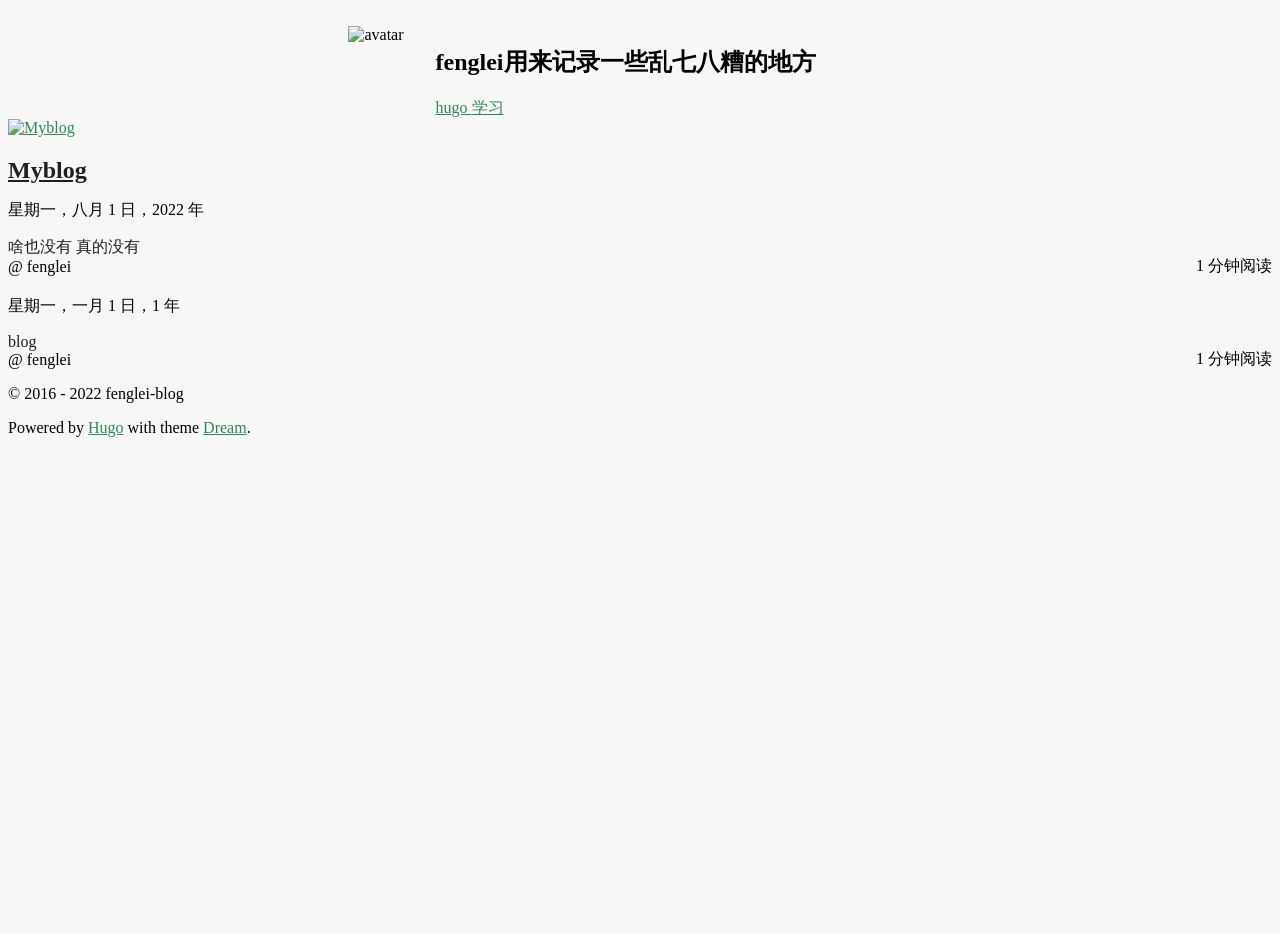
==== index.html @ 1b3b6de3 "更换头像" ====
<!DOCTYPE html>
<html lang="zh">
  <head>
    <meta charset="UTF-8" />
    <meta name="viewport" content="width=device-width, initial-scale=1.0" />
    <meta http-equiv="X-UA-Compatible" content="ie=edge" />
    <title>首页 | fenglei-blog</title>

    



<meta name="author" content="fenglei" />
<meta name="description" content="" />



<meta name="generator" content="Hugo 0.101.0" />

<link rel="canonical" href="https://example.com/" />


<meta property="og:title" content="fenglei-blog" />
<meta property="og:description" content="" />
<meta property="og:type" content="website" />
<meta property="og:url" content="https://example.com/" />




<meta name="twitter:card" content="summary"/>
<meta name="twitter:title" content="fenglei-blog"/>
<meta name="twitter:description" content=""/>


<link rel="stylesheet" href="https://cdn.jsdelivr.net/npm/semantic-ui@2.4.2/dist/semantic.min.css" integrity="sha256-UXesixbeLkB/UYxVTzuj/gg3+LMzgwAmg3zD+C4ZASQ=" crossorigin="anonymous">
<link rel="stylesheet" href="/css/icomoon.css" />
<link rel="stylesheet" href="https://cdn.jsdelivr.net/npm/overlayscrollbars@1.13.1/css/OverlayScrollbars.min.css" integrity="sha256-WKijf8KI68sbq8Znd6yMepIuFF0wdWfIt6gk3JWcQfk=" crossorigin="anonymous">
<link rel="stylesheet" href="https://cdn.jsdelivr.net/npm/github-markdown-css@4.0.0/github-markdown.min.css">
<link rel="stylesheet" href="/css/site.css" />

<style>
  .ui.header a:not(.item, .ui.button):hover {
    text-decoration: underline;
  }

  
  a:not(.item, .ui.button) {
    color: seagreen !important;
  }
  

  

  
  body.default {
    
    background-color: #f7f7f7;
    

    
    background-image: url(https://image.baidu.com/search/index?ct=201326592&z=undefined&tn=baiduimage&ipn=d&word=%E6%91%86%E7%83%82%E5%A4%B4%E5%83%8F%E7%94%B7&step_word=&ie=utf-8&in=&cl=2&lm=-1&st=undefined&hd=undefined&latest=undefined&copyright=undefined&cs=604717996,2183424048&os=2700797342,3544846097&simid=3311287851,285126742&pn=5&di=7108135681980891137&ln=1330&fr=&fmq=1659348720153_R&fm=&ic=undefined&s=undefined&se=&sme=&tab=0&width=undefined&height=undefined&face=undefined&is=0,0&istype=0&ist=&jit=&bdtype=15&spn=0&pi=0&gsm=0&objurl=https%3A%2F%2Fgimg2.baidu.com%2Fimage_search%2Fsrc%3Dhttp%253A%252F%252Finews.gtimg.com%252Fnewsapp_bt%252F0%252F14787903648%252F1000%26refer%3Dhttp%253A%252F%252Finews.gtimg.com%26app%3D2002%26size%3Df9999%2C10000%26q%3Da80%26n%3D0%26g%3D0n%26fmt%3Dauto%3Fsec%3D1661940719%26t%3D83ce387ad983e6c658445c04a000edf6&rpstart=0&rpnum=0&adpicid=0&nojc=undefined&tt=1&dyTabStr=MCwzLDEsNiw0LDUsNyw4LDIsOQ%3D%3D);
    
  }
  

  
</style>


     

    
  </head>

  <body class="default">
    
<nav class="ui secondary menu dream-menu dream-nav">

  
  <a class="item dream-flip-toggle" title="翻转！">
    <i class="large link bullseye icon"></i>
  </a>
  
  <a class="item" href="https://example.com" title="首页">
    <i class="large link home icon"></i>
  </a>
  
  
</nav>

    <div class="flip-container">
      <div class="flipper">
        <section class="front">
          <div class="dream-max-width">
            

<header class="ui basic very padded segment dream-header">
  
  <div class="ui small circular image">
    <img src="https://image.baidu.com/search/index?ct=201326592&amp;z=undefined&amp;tn=baiduimage&amp;ipn=d&amp;word=%E6%91%86%E7%83%82%E5%A4%B4%E5%83%8F%E7%94%B7&amp;step_word=&amp;ie=utf-8&amp;in=&amp;cl=2&amp;lm=-1&amp;st=undefined&amp;hd=undefined&amp;latest=undefined&amp;copyright=undefined&amp;cs=604717996,2183424048&amp;os=2700797342,3544846097&amp;simid=3311287851,285126742&amp;pn=5&amp;di=7108135681980891137&amp;ln=1330&amp;fr=&amp;fmq=1659348720153_R&amp;fm=&amp;ic=undefined&amp;s=undefined&amp;se=&amp;sme=&amp;tab=0&amp;width=undefined&amp;height=undefined&amp;face=undefined&amp;is=0,0&amp;istype=0&amp;ist=&amp;jit=&amp;bdtype=15&amp;spn=0&amp;pi=0&amp;gsm=0&amp;objurl=https%3A%2F%2Fgimg2.baidu.com%2Fimage_search%2Fsrc%3Dhttp%253A%252F%252Finews.gtimg.com%252Fnewsapp_bt%252F0%252F14787903648%252F1000%26refer%3Dhttp%253A%252F%252Finews.gtimg.com%26app%3D2002%26size%3Df9999%2C10000%26q%3Da80%26n%3D0%26g%3D0n%26fmt%3Dauto%3Fsec%3D1661940719%26t%3D83ce387ad983e6c658445c04a000edf6&amp;rpstart=0&amp;rpnum=0&amp;adpicid=0&amp;nojc=undefined&amp;tt=1&amp;dyTabStr=MCwzLDEsNiw0LDUsNyw4LDIsOQ%3D%3D" alt="avatar" />
  </div>
  

  <div class="content">
    <h1 class="ui medium header">fenglei<span class="sub header">用来记录一些乱七八糟的地方</span>
    </h1>

    <article class="ui horizontal list">
      
      <a class="item" href="/posts">
        <i class="archive icon" title="归档"></i>
      </a>
      
      <a class="item" href="/categories">
        <i class="th list icon" title="所有分类"></i>
      </a>
      <a class="item" href="/tags">
        <i class="tags icon" title="所有标签"></i>
      </a>
    </article>

    
    
    
    
    
      
    
      
    
    

    

    
    
    
          <div class="dream-tags">
          
          
          
            <a class="ui label" href="/tags/hugo/" title="hugo">
              hugo
            </a>
          
          
          
            <a class="ui label" href="/tags/%E5%AD%A6%E4%B9%A0/" title="学习">
              学习
            </a>
          
          </div>
    

    
  </div>
</header>


<div class="ui relaxed grid dream-grid">
  
  
  <div class="sixteen wide mobile eight wide tablet eight wide computer four wide large screen four wide widescreen column dream-column">
    <article class="ui attached segment card dream-card">
  
  <a class="image" href="https://example.com/posts/first/">
    
    <img src="https://img0.baidu.com/it/u=3379960287,3539585427&amp;fm=253&amp;fmt=auto&amp;app=138&amp;f=JPEG?w=889&amp;h=500" alt="Myblog" />
    
  </a>
  

  
  <div class="content">
  
    <h2 class="ui medium header">
      <a href="/posts/first/">Myblog</a>
    </h2>
    <div class="meta">
      <p class="date">
        星期一，八月 1 日，2022 年
      </p>
    </div>
    <div class="description">
      啥也没有 真的没有
    </div>
  </div>

  <div class="extra content">
    <div class="author">@&nbsp;fenglei</div>
    <div class="reading-time">
      <i class="clock icon"></i>1 分钟阅读</div>
  </div>
</article>

  </div>
  
  <div class="sixteen wide mobile eight wide tablet eight wide computer four wide large screen four wide widescreen column dream-column">
    <article class="ui attached segment card dream-card">
  

  
  <div class="content no-cover">
  
    <h2 class="ui medium header">
      <a href="/posts/readme/"></a>
    </h2>
    <div class="meta">
      <p class="date">
        星期一，一月 1 日，1 年
      </p>
    </div>
    <div class="description">
      blog 
    </div>
  </div>

  <div class="extra content">
    <div class="author">@&nbsp;fenglei</div>
    <div class="reading-time">
      <i class="clock icon"></i>1 分钟阅读</div>
  </div>
</article>

  </div>
  

  <div class="sixteen wide mobile eight wide tablet eight wide computer four wide large screen four wide widescreen column dream-column">
    



  </div>
</div>


            <footer class="ui basic center aligned segment" style="background-color: transparent;">
              
              <p>© 2016 - 2022 fenglei-blog</p>
              

              <p>Powered by <a href="https://gohugo.io/" target="_blank">Hugo</a> with theme <a href="https://github.com/g1eny0ung/hugo-theme-dream" target="_blank">Dream</a>.</p>

              
            </footer>
          </div>
        </section>
        <section class="back">
          <div class="dream-max-width">
            <header class="ui basic very padded segment dream-header">
  
  <div class="ui small circular image">
    <img src="https://image.baidu.com/search/index?ct=201326592&amp;z=undefined&amp;tn=baiduimage&amp;ipn=d&amp;word=%E6%91%86%E7%83%82%E5%A4%B4%E5%83%8F%E7%94%B7&amp;step_word=&amp;ie=utf-8&amp;in=&amp;cl=2&amp;lm=-1&amp;st=undefined&amp;hd=undefined&amp;latest=undefined&amp;copyright=undefined&amp;cs=604717996,2183424048&amp;os=2700797342,3544846097&amp;simid=3311287851,285126742&amp;pn=5&amp;di=7108135681980891137&amp;ln=1330&amp;fr=&amp;fmq=1659348720153_R&amp;fm=&amp;ic=undefined&amp;s=undefined&amp;se=&amp;sme=&amp;tab=0&amp;width=undefined&amp;height=undefined&amp;face=undefined&amp;is=0,0&amp;istype=0&amp;ist=&amp;jit=&amp;bdtype=15&amp;spn=0&amp;pi=0&amp;gsm=0&amp;objurl=https%3A%2F%2Fgimg2.baidu.com%2Fimage_search%2Fsrc%3Dhttp%253A%252F%252Finews.gtimg.com%252Fnewsapp_bt%252F0%252F14787903648%252F1000%26refer%3Dhttp%253A%252F%252Finews.gtimg.com%26app%3D2002%26size%3Df9999%2C10000%26q%3Da80%26n%3D0%26g%3D0n%26fmt%3Dauto%3Fsec%3D1661940719%26t%3D83ce387ad983e6c658445c04a000edf6&amp;rpstart=0&amp;rpnum=0&amp;adpicid=0&amp;nojc=undefined&amp;tt=1&amp;dyTabStr=MCwzLDEsNiw0LDUsNyw4LDIsOQ%3D%3D" alt="avatar" />
  </div>
  

  <div class="content">
    <h1 class="ui medium header">fenglei<span class="sub header">用来记录一些乱七八糟的地方</span>
    </h1>

    <article class="ui horizontal list">
      
      <a class="item" href="/posts">
        <i class="archive icon" title="归档"></i>
      </a>
      
      <a class="item" href="/categories">
        <i class="th list icon" title="所有分类"></i>
      </a>
      <a class="item" href="/tags">
        <i class="tags icon" title="所有标签"></i>
      </a>
    </article>

    
    
    
    
    
      
    
      
    
    

    

    
    
    
          <div class="dream-tags">
          
          
          
            <a class="ui label" href="/tags/hugo/" title="hugo">
              hugo
            </a>
          
          
          
            <a class="ui label" href="/tags/%E5%AD%A6%E4%B9%A0/" title="学习">
              学习
            </a>
          
          </div>
    

    
  </div>
</header>


<div class="ui relaxed grid dream-grid dream-back">
  
  
  

  
    <div class="sixteen wide mobile eight wide tablet four wide computer column dream-column">
      <article class="ui segment">
        <div class="ui medium header">社交链接</div>
        <nav class="ui secondary menu dream-menu dream-socials">
  

  
  <a class="item" href="mailto:g1enyy0ung@gmail.com">
    <i class="large mail icon" title="Email"></i>
  </a>
  

  

  

  

  

  

  

  

  

  
</nav>

      </article>
    </div>
  

  <div class="sixteen wide mobile eight wide tablet four wide computer column dream-column">
    
  </div>

  
</div>

          </div>
        </section>
      </div>
    </div>

    <script src="https://cdn.jsdelivr.net/npm/jquery@3.6.0" integrity="sha256-/xUj+3OJU5yExlq6GSYGSHk7tPXikynS7ogEvDej/m4=" crossorigin="anonymous"></script>
    <script src="https://cdn.jsdelivr.net/npm/semantic-ui@2.4.2/dist/semantic.min.js" integrity="sha256-CgSoWC9w5wNmI1aN8dIMK+6DPelUEtvDr+Bc2m/0Nx8=" crossorigin="anonymous"></script>

    

    

    <script>
  window.background = "#f7f7f7"
  window.defaultDark =  null 
  window.backgroundDark =  null 
  window.backgroundImageDark =  null 
  window.darkNav =  null 
  window.maxTags =  null 
  window.hasTwitterEmbed =  null 
  window.fixedNav =  null 

  if (window.hasTwitterEmbed) {
    
    window.twttr = (function (d, s, id) {
      var js,
        fjs = d.getElementsByTagName(s)[0],
        t = window.twttr || {}
      if (d.getElementById(id)) return t
      js = d.createElement(s)
      js.id = id
      js.src = 'https://platform.twitter.com/widgets.js'
      fjs.parentNode.insertBefore(js, fjs)

      t._e = []
      t.ready = function (f) {
        t._e.push(f)
      }

      return t
    })(document, 'script', 'twitter-wjs')
  }
</script>
<script src="https://cdn.jsdelivr.net/npm/overlayscrollbars@1.13.1/js/jquery.overlayScrollbars.min.js" integrity="sha256-tBd38uWlvgfps3zHPrUb2ePBg+Z8EjMf0QloFONzpvU=" crossorigin="anonymous"></script>
<script src="/js/header.js"></script>
<script src="/js/main.js"></script>
<script src="/js/theme.js"></script>

    



<script src="https://cdn.jsdelivr.net/npm/imagesloaded@4.1.4/imagesloaded.pkgd.js" integrity="sha256-ZtjBh+3lqbfJ5UfahD26E9Rns4w4UyNqMpPVZ+LTT/g=" crossorigin="anonymous"></script>
<script src="https://cdn.jsdelivr.net/npm/masonry-layout@4.2.2/dist/masonry.pkgd.min.js" integrity="sha256-Nn1q/fx0H7SNLZMQ5Hw5JLaTRZp0yILA/FRexe19VdI=" crossorigin="anonymous"></script>
<script src="/js/grid.js"></script>


    

    
  </body>
</html>
---- css/icomoon.css ----
@font-face {
  font-family: 'icomoon';
  src: url('fonts/icomoon.eot?ts82yo');
  src: url('fonts/icomoon.eot?ts82yo#iefix') format('embedded-opentype'),
    url('fonts/icomoon.ttf?ts82yo') format('truetype'), url('fonts/icomoon.woff?ts82yo') format('woff'),
    url('fonts/icomoon.svg?ts82yo#icomoon') format('svg');
  font-weight: normal;
  font-style: normal;
  font-display: block;
}

[class^='icon-'],
[class*=' icon-'] {
  /* use !important to prevent issues with browser extensions that change fonts */
  font-family: 'icomoon' !important;
  speak: never;
  font-style: normal;
  font-weight: normal;
  font-variant: normal;
  text-transform: none;
  line-height: 1;

  /* Better Font Rendering =========== */
  -webkit-font-smoothing: antialiased;
  -moz-osx-font-smoothing: grayscale;
}

.icon-mastodon:before {
  content: '\e900';
}
---- css/site.css ----
body{background-position:center;background-size:cover}.flip-container{width:100vw;height:100vh;-webkit-perspective:1000px;-moz-perspective:1000px;perspective:1000px}.flip-container.flip-it .flipper{transform:rotateY(180deg)}.flip-container .flipper{position:relative;width:100%;height:100%;-webkit-transform-style:preserve-3d;-moz-transform-style:preserve-3d;transform-style:preserve-3d;transition:all .75s ease}.flip-container .front,.flip-container .back{position:absolute;top:0;left:0;width:100%;height:100%;-webkit-backface-visibility:hidden;-moz-backface-visibility:hidden;backface-visibility:hidden}.flip-container .front{transform:rotateY(0deg)}.flip-container .back{transform:rotateY(180deg)}.dream-max-width{max-width:1664px;margin:0 auto}.inverted a{color:#eee !important}.inverted a:hover{color:#fff !important}.dream-404-container{position:fixed;top:calc(50% - 54px);left:50%;width:100%;transform:translate3d(-50%, -50%, 0)}.dream-404-container .ui.header{margin-bottom:2rem}.dream-404-container .ui.header .sub.header{margin-top:.5rem}.dream-nav{transition:background .5s ease}.ui.menu.dream-menu{margin-left:0;margin-right:0}.ui.menu.dream-menu.dream-socials{display:flex;flex-wrap:wrap}.ui.menu.dream-menu.dream-socials .item:first-child{padding-left:.5rem}.ui.menu.dream-menu .item{padding:.5rem}.ui.menu.dream-menu .item i{margin:0}.dream-header{display:flex;justify-content:center}.dream-header>.content{width:512px;max-width:512px;margin-left:2rem}.dream-header .ui.horizontal.list{line-height:1rem}.dream-header .tags-with-dropdown .title{display:flex}.dream-header .tags-with-dropdown .title,.dream-header .tags-with-dropdown .content{padding:0 !important}.dream-header .tags-with-dropdown .ui.list{margin-top:1rem;margin-right:.375rem}.dream-header .tags-with-dropdown .dropdown-icon{position:relative;top:2px;right:1px;padding:0 !important;text-decoration:none !important;transform-origin:center;transition:transform .5s ease !important}.dream-header .dream-tags .ui.label{margin-top:1rem}@media screen and (max-width: 768px){.dream-header{flex-direction:column;align-items:center}.dream-header>.content{width:100%;max-width:100%;margin-top:2rem;margin-left:unset;text-align:center}.dream-header .tags-with-dropdown .title{justify-content:center}}.dream-grid{margin-left:0 !important;margin-right:0 !important}.ui.card.dream-card>.image{border-top-left-radius:inherit !important;border-top-right-radius:inherit !important}.ui.card.dream-card.inverted .content .header>a{color:rgba(255,255,255,.87) !important}.ui.card.dream-card.inverted .content .meta{color:rgba(255,255,255,.6)}.ui.card.dream-card.inverted .content .description{color:rgba(255,255,255,.87)}.ui.card.dream-card.inverted .extra{color:rgba(255,255,255,.6)}.ui.card.dream-card .content.no-cover{margin-top:.5rem}.ui.card.dream-card .content .header{margin-bottom:0}.ui.card.dream-card .content .header a{color:rgba(0,0,0,.87) !important}.ui.card.dream-card .content .description{margin-top:1rem;color:rgba(0,0,0,.87);overflow-wrap:break-word}.ui.card.dream-card .content .description img{max-width:100%}.ui.card.dream-card .content .description iframe[id^=twitter-widget-]{width:100% !important}.ui.card.dream-card .extra{position:relative;display:flex;align-items:center;border-top:none !important}.ui.card.dream-card .extra .author{display:flex;align-items:center}.ui.card.dream-card .extra .reading-time{position:absolute;right:1em}.dream-single h1.ui.large.header{margin-top:.5rem;margin-bottom:1.5rem}.dream-single h1.ui.large.header .sub.header{display:flex;justify-content:space-between}@media screen and (max-width: 1024px){.dream-single h1.ui.large.header .sub.header{flex-direction:column;justify-content:unset}}.dream-single .cover{margin-bottom:1.5rem}.dream-single .ui.inverted.segment blockquote{color:rgba(255,255,255,.6)}.dream-share a{text-decoration:none !important}@media screen and (max-width: 1024px){.dream-share{margin-top:.5rem}}.dream-single-aside{position:sticky !important;top:0;height:100%;transition:top .5s ease}@supports(-moz-appearance: none){.dream-single-aside{position:relative !important}}@media screen and (max-width: 768px){.dream-single-aside{display:none !important}}.toc ul{padding-left:2rem}.toc li{margin:.5rem 0}.dream-scroll-to-top{position:fixed;bottom:1rem;right:1rem}.utterances-comments .utterances{max-width:unset}#dream-search{position:fixed;top:5%;left:50%;width:30%;display:none;transform:translateX(-50%)}@media screen and (max-width: 768px){#dream-search{width:90%}}#dream-search .ui.input{width:calc(100% - 2rem)}#dream-search.inverted{border:1px solid #555}#dream-search.inverted input{color:rgba(255,255,255,.87)}#dream-search.inverted .results{background:#1b1c1d;border:none}#dream-search.inverted .results .result:hover{background:#202020}#dream-search.inverted .results .title{color:rgba(255,255,255,.87) !important}#dream-search.inverted .results .description{color:rgba(255,255,255,.6) !important}
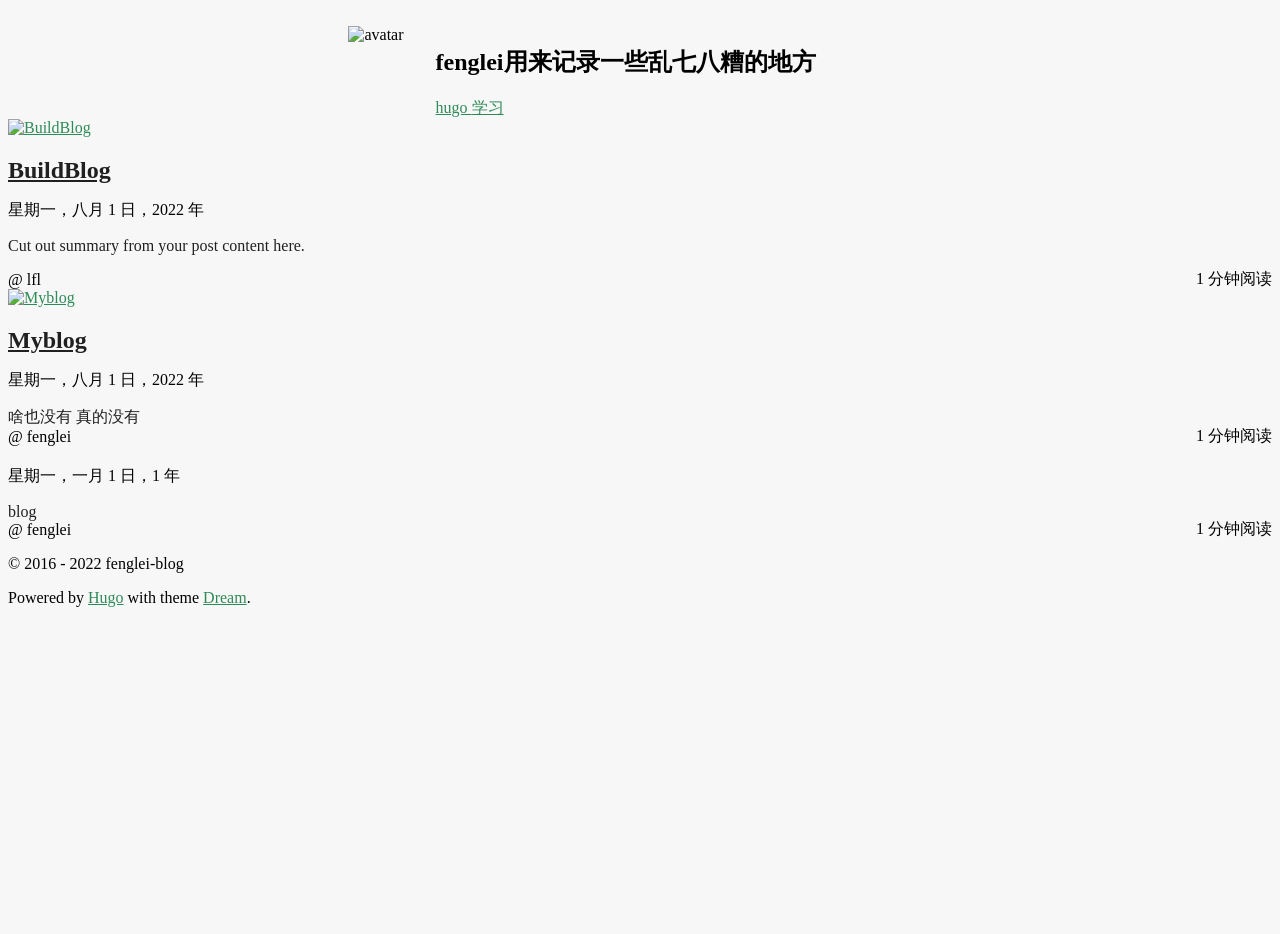
==== commit 61b9ddae: "博客搭建" ====
--- a/index.html
+++ b/index.html
@@ -59,7 +59,7 @@
     
 
     
-    background-image: url(https://image.baidu.com/search/index?ct=201326592&z=undefined&tn=baiduimage&ipn=d&word=%E6%91%86%E7%83%82%E5%A4%B4%E5%83%8F%E7%94%B7&step_word=&ie=utf-8&in=&cl=2&lm=-1&st=undefined&hd=undefined&latest=undefined&copyright=undefined&cs=604717996,2183424048&os=2700797342,3544846097&simid=3311287851,285126742&pn=5&di=7108135681980891137&ln=1330&fr=&fmq=1659348720153_R&fm=&ic=undefined&s=undefined&se=&sme=&tab=0&width=undefined&height=undefined&face=undefined&is=0,0&istype=0&ist=&jit=&bdtype=15&spn=0&pi=0&gsm=0&objurl=https%3A%2F%2Fgimg2.baidu.com%2Fimage_search%2Fsrc%3Dhttp%253A%252F%252Finews.gtimg.com%252Fnewsapp_bt%252F0%252F14787903648%252F1000%26refer%3Dhttp%253A%252F%252Finews.gtimg.com%26app%3D2002%26size%3Df9999%2C10000%26q%3Da80%26n%3D0%26g%3D0n%26fmt%3Dauto%3Fsec%3D1661940719%26t%3D83ce387ad983e6c658445c04a000edf6&rpstart=0&rpnum=0&adpicid=0&nojc=undefined&tt=1&dyTabStr=MCwzLDEsNiw0LDUsNyw4LDIsOQ%3D%3D);
+    background-image: url(https://gimg2.baidu.com/image_search/src=http%3A%2F%2Fup.enterdesk.com%2Fedpic%2Fe2%2F1f%2Fec%2Fe21fecb47b8c238ac2f029dd4d1f2477.jpg&refer=http%3A%2F%2Fup.enterdesk.com&app=2002&size=f9999,10000&q=a80&n=0&g=0n&fmt=auto?sec=1661926421&t=f50eaf8beed451c97a161c4790eb58c2);
     
   }
   
@@ -98,7 +98,7 @@
 <header class="ui basic very padded segment dream-header">
   
   <div class="ui small circular image">
-    <img src="https://image.baidu.com/search/index?ct=201326592&amp;z=undefined&amp;tn=baiduimage&amp;ipn=d&amp;word=%E6%91%86%E7%83%82%E5%A4%B4%E5%83%8F%E7%94%B7&amp;step_word=&amp;ie=utf-8&amp;in=&amp;cl=2&amp;lm=-1&amp;st=undefined&amp;hd=undefined&amp;latest=undefined&amp;copyright=undefined&amp;cs=604717996,2183424048&amp;os=2700797342,3544846097&amp;simid=3311287851,285126742&amp;pn=5&amp;di=7108135681980891137&amp;ln=1330&amp;fr=&amp;fmq=1659348720153_R&amp;fm=&amp;ic=undefined&amp;s=undefined&amp;se=&amp;sme=&amp;tab=0&amp;width=undefined&amp;height=undefined&amp;face=undefined&amp;is=0,0&amp;istype=0&amp;ist=&amp;jit=&amp;bdtype=15&amp;spn=0&amp;pi=0&amp;gsm=0&amp;objurl=https%3A%2F%2Fgimg2.baidu.com%2Fimage_search%2Fsrc%3Dhttp%253A%252F%252Finews.gtimg.com%252Fnewsapp_bt%252F0%252F14787903648%252F1000%26refer%3Dhttp%253A%252F%252Finews.gtimg.com%26app%3D2002%26size%3Df9999%2C10000%26q%3Da80%26n%3D0%26g%3D0n%26fmt%3Dauto%3Fsec%3D1661940719%26t%3D83ce387ad983e6c658445c04a000edf6&amp;rpstart=0&amp;rpnum=0&amp;adpicid=0&amp;nojc=undefined&amp;tt=1&amp;dyTabStr=MCwzLDEsNiw0LDUsNyw4LDIsOQ%3D%3D" alt="avatar" />
+    <img src="http://p3-tt.byteimg.com/img/tos-cn-i-qvj2lq49k0/1a7934409a644f428bb9577b5fe5d34b~tplv-resize:600:0.jpg" alt="avatar" />
   </div>
   
 
@@ -160,6 +160,41 @@
 
 <div class="ui relaxed grid dream-grid">
   
+  
+  <div class="sixteen wide mobile eight wide tablet eight wide computer four wide large screen four wide widescreen column dream-column">
+    <article class="ui attached segment card dream-card">
+  
+  <a class="image" href="https://example.com/posts/buildblog/">
+    
+    <img src="/img/cover.jpg" alt="BuildBlog" />
+    
+  </a>
+  
+
+  
+  <div class="content">
+  
+    <h2 class="ui medium header">
+      <a href="/posts/buildblog/">BuildBlog</a>
+    </h2>
+    <div class="meta">
+      <p class="date">
+        星期一，八月 1 日，2022 年
+      </p>
+    </div>
+    <div class="description">
+      <p>Cut out summary from your post content here.</p>
+    </div>
+  </div>
+
+  <div class="extra content">
+    <div class="author">@&nbsp;lfl</div>
+    <div class="reading-time">
+      <i class="clock icon"></i>1 分钟阅读</div>
+  </div>
+</article>
+
+  </div>
   
   <div class="sixteen wide mobile eight wide tablet eight wide computer four wide large screen four wide widescreen column dream-column">
     <article class="ui attached segment card dream-card">
@@ -251,7 +286,7 @@
             <header class="ui basic very padded segment dream-header">
   
   <div class="ui small circular image">
-    <img src="https://image.baidu.com/search/index?ct=201326592&amp;z=undefined&amp;tn=baiduimage&amp;ipn=d&amp;word=%E6%91%86%E7%83%82%E5%A4%B4%E5%83%8F%E7%94%B7&amp;step_word=&amp;ie=utf-8&amp;in=&amp;cl=2&amp;lm=-1&amp;st=undefined&amp;hd=undefined&amp;latest=undefined&amp;copyright=undefined&amp;cs=604717996,2183424048&amp;os=2700797342,3544846097&amp;simid=3311287851,285126742&amp;pn=5&amp;di=7108135681980891137&amp;ln=1330&amp;fr=&amp;fmq=1659348720153_R&amp;fm=&amp;ic=undefined&amp;s=undefined&amp;se=&amp;sme=&amp;tab=0&amp;width=undefined&amp;height=undefined&amp;face=undefined&amp;is=0,0&amp;istype=0&amp;ist=&amp;jit=&amp;bdtype=15&amp;spn=0&amp;pi=0&amp;gsm=0&amp;objurl=https%3A%2F%2Fgimg2.baidu.com%2Fimage_search%2Fsrc%3Dhttp%253A%252F%252Finews.gtimg.com%252Fnewsapp_bt%252F0%252F14787903648%252F1000%26refer%3Dhttp%253A%252F%252Finews.gtimg.com%26app%3D2002%26size%3Df9999%2C10000%26q%3Da80%26n%3D0%26g%3D0n%26fmt%3Dauto%3Fsec%3D1661940719%26t%3D83ce387ad983e6c658445c04a000edf6&amp;rpstart=0&amp;rpnum=0&amp;adpicid=0&amp;nojc=undefined&amp;tt=1&amp;dyTabStr=MCwzLDEsNiw0LDUsNyw4LDIsOQ%3D%3D" alt="avatar" />
+    <img src="http://p3-tt.byteimg.com/img/tos-cn-i-qvj2lq49k0/1a7934409a644f428bb9577b5fe5d34b~tplv-resize:600:0.jpg" alt="avatar" />
   </div>
   
 
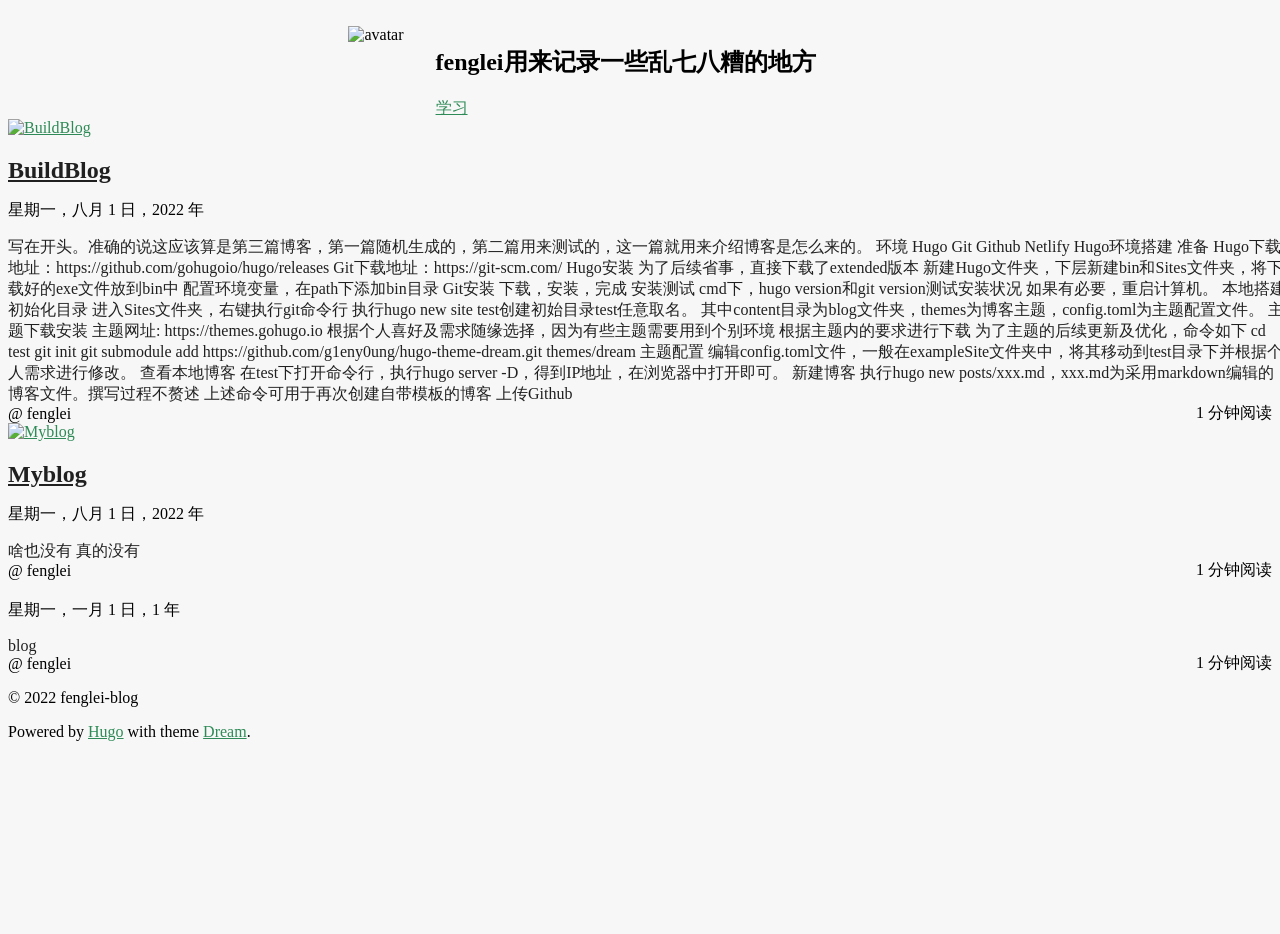
==== commit 161fc2a2: "上传博客1" ====
--- a/index.html
+++ b/index.html
@@ -1,458 +1,458 @@
-<!DOCTYPE html>
-<html lang="zh">
-  <head>
-    <meta charset="UTF-8" />
-    <meta name="viewport" content="width=device-width, initial-scale=1.0" />
-    <meta http-equiv="X-UA-Compatible" content="ie=edge" />
-    <title>首页 | fenglei-blog</title>
-
-    
-
-
-
-<meta name="author" content="fenglei" />
-<meta name="description" content="" />
-
-
-
-<meta name="generator" content="Hugo 0.101.0" />
-
-<link rel="canonical" href="https://example.com/" />
-
-
+<!DOCTYPE html>
+<html lang="zh">
+  <head>
+    <meta charset="UTF-8" />
+    <meta name="viewport" content="width=device-width, initial-scale=1.0" />
+    <meta http-equiv="X-UA-Compatible" content="ie=edge" />
+    <title>首页 | fenglei-blog</title>
+
+    
+
+
+
+<meta name="author" content="fenglei" />
+<meta name="description" content="" />
+
+
+
+<meta name="generator" content="Hugo 0.101.0" />
+
+<link rel="canonical" href="https://feng-blog.netlify.app/" />
+
+
 <meta property="og:title" content="fenglei-blog" />
 <meta property="og:description" content="" />
 <meta property="og:type" content="website" />
-<meta property="og:url" content="https://example.com/" />
+<meta property="og:url" content="https://feng-blog.netlify.app/" />
 
-
-
-
+
+
+
 <meta name="twitter:card" content="summary"/>
 <meta name="twitter:title" content="fenglei-blog"/>
 <meta name="twitter:description" content=""/>
-
-
-<link rel="stylesheet" href="https://cdn.jsdelivr.net/npm/semantic-ui@2.4.2/dist/semantic.min.css" integrity="sha256-UXesixbeLkB/UYxVTzuj/gg3+LMzgwAmg3zD+C4ZASQ=" crossorigin="anonymous">
-<link rel="stylesheet" href="/css/icomoon.css" />
-<link rel="stylesheet" href="https://cdn.jsdelivr.net/npm/overlayscrollbars@1.13.1/css/OverlayScrollbars.min.css" integrity="sha256-WKijf8KI68sbq8Znd6yMepIuFF0wdWfIt6gk3JWcQfk=" crossorigin="anonymous">
-<link rel="stylesheet" href="https://cdn.jsdelivr.net/npm/github-markdown-css@4.0.0/github-markdown.min.css">
-<link rel="stylesheet" href="/css/site.css" />
-
-<style>
-  .ui.header a:not(.item, .ui.button):hover {
-    text-decoration: underline;
-  }
-
-  
-  a:not(.item, .ui.button) {
-    color: seagreen !important;
-  }
-  
-
-  
-
-  
-  body.default {
-    
-    background-color: #f7f7f7;
-    
-
-    
-    background-image: url(https://gimg2.baidu.com/image_search/src=http%3A%2F%2Fup.enterdesk.com%2Fedpic%2Fe2%2F1f%2Fec%2Fe21fecb47b8c238ac2f029dd4d1f2477.jpg&refer=http%3A%2F%2Fup.enterdesk.com&app=2002&size=f9999,10000&q=a80&n=0&g=0n&fmt=auto?sec=1661926421&t=f50eaf8beed451c97a161c4790eb58c2);
-    
-  }
-  
-
-  
-</style>
-
-
-     
-
-    
-  </head>
-
-  <body class="default">
-    
-<nav class="ui secondary menu dream-menu dream-nav">
-
-  
-  <a class="item dream-flip-toggle" title="翻转！">
-    <i class="large link bullseye icon"></i>
-  </a>
-  
-  <a class="item" href="https://example.com" title="首页">
-    <i class="large link home icon"></i>
-  </a>
-  
-  
-</nav>
-
-    <div class="flip-container">
-      <div class="flipper">
-        <section class="front">
-          <div class="dream-max-width">
-            
-
-<header class="ui basic very padded segment dream-header">
-  
-  <div class="ui small circular image">
-    <img src="http://p3-tt.byteimg.com/img/tos-cn-i-qvj2lq49k0/1a7934409a644f428bb9577b5fe5d34b~tplv-resize:600:0.jpg" alt="avatar" />
-  </div>
-  
-
-  <div class="content">
-    <h1 class="ui medium header">fenglei<span class="sub header">用来记录一些乱七八糟的地方</span>
-    </h1>
-
-    <article class="ui horizontal list">
-      
-      <a class="item" href="/posts">
-        <i class="archive icon" title="归档"></i>
-      </a>
-      
-      <a class="item" href="/categories">
-        <i class="th list icon" title="所有分类"></i>
-      </a>
-      <a class="item" href="/tags">
-        <i class="tags icon" title="所有标签"></i>
-      </a>
-    </article>
-
-    
-    
-    
-    
-    
-      
-    
-      
-    
-    
-
-    
-
-    
-    
-    
-          <div class="dream-tags">
-          
-          
-          
-            <a class="ui label" href="/tags/hugo/" title="hugo">
-              hugo
-            </a>
-          
-          
-          
-            <a class="ui label" href="/tags/%E5%AD%A6%E4%B9%A0/" title="学习">
-              学习
-            </a>
-          
-          </div>
-    
-
-    
-  </div>
-</header>
-
-
-<div class="ui relaxed grid dream-grid">
-  
-  
-  <div class="sixteen wide mobile eight wide tablet eight wide computer four wide large screen four wide widescreen column dream-column">
-    <article class="ui attached segment card dream-card">
-  
-  <a class="image" href="https://example.com/posts/buildblog/">
-    
-    <img src="/img/cover.jpg" alt="BuildBlog" />
-    
-  </a>
-  
-
-  
-  <div class="content">
-  
-    <h2 class="ui medium header">
-      <a href="/posts/buildblog/">BuildBlog</a>
-    </h2>
-    <div class="meta">
-      <p class="date">
-        星期一，八月 1 日，2022 年
-      </p>
-    </div>
-    <div class="description">
-      <p>Cut out summary from your post content here.</p>
-    </div>
-  </div>
-
-  <div class="extra content">
-    <div class="author">@&nbsp;lfl</div>
-    <div class="reading-time">
-      <i class="clock icon"></i>1 分钟阅读</div>
-  </div>
-</article>
-
-  </div>
-  
-  <div class="sixteen wide mobile eight wide tablet eight wide computer four wide large screen four wide widescreen column dream-column">
-    <article class="ui attached segment card dream-card">
-  
-  <a class="image" href="https://example.com/posts/first/">
-    
-    <img src="https://img0.baidu.com/it/u=3379960287,3539585427&amp;fm=253&amp;fmt=auto&amp;app=138&amp;f=JPEG?w=889&amp;h=500" alt="Myblog" />
-    
-  </a>
-  
-
-  
-  <div class="content">
-  
-    <h2 class="ui medium header">
-      <a href="/posts/first/">Myblog</a>
-    </h2>
-    <div class="meta">
-      <p class="date">
-        星期一，八月 1 日，2022 年
-      </p>
-    </div>
-    <div class="description">
-      啥也没有 真的没有
-    </div>
-  </div>
-
-  <div class="extra content">
-    <div class="author">@&nbsp;fenglei</div>
-    <div class="reading-time">
-      <i class="clock icon"></i>1 分钟阅读</div>
-  </div>
-</article>
-
-  </div>
-  
-  <div class="sixteen wide mobile eight wide tablet eight wide computer four wide large screen four wide widescreen column dream-column">
-    <article class="ui attached segment card dream-card">
-  
-
-  
-  <div class="content no-cover">
-  
-    <h2 class="ui medium header">
-      <a href="/posts/readme/"></a>
-    </h2>
-    <div class="meta">
-      <p class="date">
-        星期一，一月 1 日，1 年
-      </p>
-    </div>
-    <div class="description">
-      blog 
-    </div>
-  </div>
-
-  <div class="extra content">
-    <div class="author">@&nbsp;fenglei</div>
-    <div class="reading-time">
-      <i class="clock icon"></i>1 分钟阅读</div>
-  </div>
-</article>
-
-  </div>
-  
-
-  <div class="sixteen wide mobile eight wide tablet eight wide computer four wide large screen four wide widescreen column dream-column">
-    
-
-
-
-  </div>
-</div>
-
-
-            <footer class="ui basic center aligned segment" style="background-color: transparent;">
-              
-              <p>© 2016 - 2022 fenglei-blog</p>
-              
-
-              <p>Powered by <a href="https://gohugo.io/" target="_blank">Hugo</a> with theme <a href="https://github.com/g1eny0ung/hugo-theme-dream" target="_blank">Dream</a>.</p>
-
-              
-            </footer>
-          </div>
-        </section>
-        <section class="back">
-          <div class="dream-max-width">
-            <header class="ui basic very padded segment dream-header">
-  
-  <div class="ui small circular image">
-    <img src="http://p3-tt.byteimg.com/img/tos-cn-i-qvj2lq49k0/1a7934409a644f428bb9577b5fe5d34b~tplv-resize:600:0.jpg" alt="avatar" />
-  </div>
-  
-
-  <div class="content">
-    <h1 class="ui medium header">fenglei<span class="sub header">用来记录一些乱七八糟的地方</span>
-    </h1>
-
-    <article class="ui horizontal list">
-      
-      <a class="item" href="/posts">
-        <i class="archive icon" title="归档"></i>
-      </a>
-      
-      <a class="item" href="/categories">
-        <i class="th list icon" title="所有分类"></i>
-      </a>
-      <a class="item" href="/tags">
-        <i class="tags icon" title="所有标签"></i>
-      </a>
-    </article>
-
-    
-    
-    
-    
-    
-      
-    
-      
-    
-    
-
-    
-
-    
-    
-    
-          <div class="dream-tags">
-          
-          
-          
-            <a class="ui label" href="/tags/hugo/" title="hugo">
-              hugo
-            </a>
-          
-          
-          
-            <a class="ui label" href="/tags/%E5%AD%A6%E4%B9%A0/" title="学习">
-              学习
-            </a>
-          
-          </div>
-    
-
-    
-  </div>
-</header>
-
-
-<div class="ui relaxed grid dream-grid dream-back">
-  
-  
-  
-
-  
-    <div class="sixteen wide mobile eight wide tablet four wide computer column dream-column">
-      <article class="ui segment">
-        <div class="ui medium header">社交链接</div>
-        <nav class="ui secondary menu dream-menu dream-socials">
-  
-
-  
-  <a class="item" href="mailto:g1enyy0ung@gmail.com">
-    <i class="large mail icon" title="Email"></i>
-  </a>
-  
-
-  
-
-  
-
-  
-
-  
-
-  
-
-  
-
-  
-
-  
-
-  
-</nav>
-
-      </article>
-    </div>
-  
-
-  <div class="sixteen wide mobile eight wide tablet four wide computer column dream-column">
-    
-  </div>
-
-  
-</div>
-
-          </div>
-        </section>
-      </div>
-    </div>
-
-    <script src="https://cdn.jsdelivr.net/npm/jquery@3.6.0" integrity="sha256-/xUj+3OJU5yExlq6GSYGSHk7tPXikynS7ogEvDej/m4=" crossorigin="anonymous"></script>
-    <script src="https://cdn.jsdelivr.net/npm/semantic-ui@2.4.2/dist/semantic.min.js" integrity="sha256-CgSoWC9w5wNmI1aN8dIMK+6DPelUEtvDr+Bc2m/0Nx8=" crossorigin="anonymous"></script>
-
-    
-
-    
-
-    <script>
-  window.background = "#f7f7f7"
-  window.defaultDark =  null 
-  window.backgroundDark =  null 
-  window.backgroundImageDark =  null 
-  window.darkNav =  null 
-  window.maxTags =  null 
-  window.hasTwitterEmbed =  null 
-  window.fixedNav =  null 
-
-  if (window.hasTwitterEmbed) {
-    
-    window.twttr = (function (d, s, id) {
-      var js,
-        fjs = d.getElementsByTagName(s)[0],
-        t = window.twttr || {}
-      if (d.getElementById(id)) return t
-      js = d.createElement(s)
-      js.id = id
-      js.src = 'https://platform.twitter.com/widgets.js'
-      fjs.parentNode.insertBefore(js, fjs)
-
-      t._e = []
-      t.ready = function (f) {
-        t._e.push(f)
-      }
-
-      return t
-    })(document, 'script', 'twitter-wjs')
-  }
-</script>
-<script src="https://cdn.jsdelivr.net/npm/overlayscrollbars@1.13.1/js/jquery.overlayScrollbars.min.js" integrity="sha256-tBd38uWlvgfps3zHPrUb2ePBg+Z8EjMf0QloFONzpvU=" crossorigin="anonymous"></script>
-<script src="/js/header.js"></script>
-<script src="/js/main.js"></script>
-<script src="/js/theme.js"></script>
-
-    
-
-
-
-<script src="https://cdn.jsdelivr.net/npm/imagesloaded@4.1.4/imagesloaded.pkgd.js" integrity="sha256-ZtjBh+3lqbfJ5UfahD26E9Rns4w4UyNqMpPVZ+LTT/g=" crossorigin="anonymous"></script>
-<script src="https://cdn.jsdelivr.net/npm/masonry-layout@4.2.2/dist/masonry.pkgd.min.js" integrity="sha256-Nn1q/fx0H7SNLZMQ5Hw5JLaTRZp0yILA/FRexe19VdI=" crossorigin="anonymous"></script>
-<script src="/js/grid.js"></script>
-
-
-    
-
-    
-  </body>
-</html>
+
+
+<link rel="stylesheet" href="https://cdn.jsdelivr.net/npm/semantic-ui@2.4.2/dist/semantic.min.css" integrity="sha256-UXesixbeLkB/UYxVTzuj/gg3+LMzgwAmg3zD+C4ZASQ=" crossorigin="anonymous">
+<link rel="stylesheet" href="/css/icomoon.css" />
+<link rel="stylesheet" href="https://cdn.jsdelivr.net/npm/overlayscrollbars@1.13.1/css/OverlayScrollbars.min.css" integrity="sha256-WKijf8KI68sbq8Znd6yMepIuFF0wdWfIt6gk3JWcQfk=" crossorigin="anonymous">
+<link rel="stylesheet" href="https://cdn.jsdelivr.net/npm/github-markdown-css@4.0.0/github-markdown.min.css">
+<link rel="stylesheet" href="/css/site.css" />
+
+<style>
+  .ui.header a:not(.item, .ui.button):hover {
+    text-decoration: underline;
+  }
+
+  
+  a:not(.item, .ui.button) {
+    color: seagreen !important;
+  }
+  
+
+  
+
+  
+  body.default {
+    
+    background-color: #f7f7f7;
+    
+
+    
+    background-image: url(https://gimg2.baidu.com/image_search/src=http%3A%2F%2Fup.enterdesk.com%2Fedpic%2Fe2%2F1f%2Fec%2Fe21fecb47b8c238ac2f029dd4d1f2477.jpg&refer=http%3A%2F%2Fup.enterdesk.com&app=2002&size=f9999,10000&q=a80&n=0&g=0n&fmt=auto?sec=1661926421&t=f50eaf8beed451c97a161c4790eb58c2);
+    
+  }
+  
+
+  
+</style>
+
+
+     
+
+    
+  </head>
+
+  <body class="default">
+    
+<nav class="ui secondary menu dream-menu dream-nav">
+
+  
+  <a class="item dream-flip-toggle" title="翻转！">
+    <i class="large link bullseye icon"></i>
+  </a>
+  
+  <a class="item" href="https://feng-blog.netlify.app/" title="首页">
+    <i class="large link home icon"></i>
+  </a>
+  
+  
+</nav>
+
+    <div class="flip-container">
+      <div class="flipper">
+        <section class="front">
+          <div class="dream-max-width">
+            
+
+<header class="ui basic very padded segment dream-header">
+  
+  <div class="ui small circular image">
+    <img src="http://p3-tt.byteimg.com/img/tos-cn-i-qvj2lq49k0/1a7934409a644f428bb9577b5fe5d34b~tplv-resize:600:0.jpg" alt="avatar" />
+  </div>
+  
+
+  <div class="content">
+    <h1 class="ui medium header">fenglei<span class="sub header">用来记录一些乱七八糟的地方</span>
+    </h1>
+
+    <article class="ui horizontal list">
+      
+      <a class="item" href="/posts">
+        <i class="archive icon" title="归档"></i>
+      </a>
+      
+      <a class="item" href="/categories">
+        <i class="th list icon" title="所有分类"></i>
+      </a>
+      <a class="item" href="/tags">
+        <i class="tags icon" title="所有标签"></i>
+      </a>
+    </article>
+
+    
+    
+    
+    
+    
+      
+    
+    
+
+    
+
+    
+    
+    
+          <div class="dream-tags">
+          
+          
+          
+            <a class="ui label" href="/tags/%E5%AD%A6%E4%B9%A0/" title="学习">
+              学习
+            </a>
+          
+          </div>
+    
+
+    
+  </div>
+</header>
+
+
+<div class="ui relaxed grid dream-grid">
+  
+  
+  <div class="sixteen wide mobile eight wide tablet eight wide computer four wide large screen four wide widescreen column dream-column">
+    <article class="ui attached segment card dream-card">
+  
+  <a class="image" href="https://feng-blog.netlify.app/posts/buildblog/">
+    
+    <img src="https://img0.baidu.com/it/u=3379960287,3539585427&amp;fm=253&amp;fmt=auto&amp;app=138&amp;f=JPEG?w=889&amp;h=500" alt="BuildBlog" />
+    
+  </a>
+  
+
+  
+  <div class="content">
+  
+    <h2 class="ui medium header">
+      <a href="/posts/buildblog/">BuildBlog</a>
+    </h2>
+    <div class="meta">
+      <p class="date">
+        星期一，八月 1 日，2022 年
+      </p>
+    </div>
+    <div class="description">
+      写在开头。准确的说这应该算是第三篇博客，第一篇随机生成的，第二篇用来测试的，这一篇就用来介绍博客是怎么来的。 环境 Hugo Git Github Netlify Hugo环境搭建 准备 Hugo下载地址：https://github.com/gohugoio/hugo/releases
+Git下载地址：https://git-scm.com/
+Hugo安装 为了后续省事，直接下载了extended版本 新建Hugo文件夹，下层新建bin和Sites文件夹，将下载好的exe文件放到bin中 配置环境变量，在path下添加bin目录 Git安装 下载，安装，完成
+安装测试 cmd下，hugo version和git version测试安装状况 如果有必要，重启计算机。
+本地搭建 初始化目录 进入Sites文件夹，右键执行git命令行 执行hugo new site test创建初始目录test任意取名。
+其中content目录为blog文件夹，themes为博客主题，config.toml为主题配置文件。 主题下载安装 主题网址: https://themes.gohugo.io
+根据个人喜好及需求随缘选择，因为有些主题需要用到个别环境
+根据主题内的要求进行下载
+为了主题的后续更新及优化，命令如下
+cd test+git init+git submodule add https://github.com/g1eny0ung/hugo-theme-dream.git themes/dream+主题配置 编辑config.toml文件，一般在exampleSite文件夹中，将其移动到test目录下并根据个人需求进行修改。
+查看本地博客 在test下打开命令行，执行hugo server -D，得到IP地址，在浏览器中打开即可。
+新建博客 执行hugo new posts/xxx.md，xxx.md为采用markdown编辑的博客文件。撰写过程不赘述
+上述命令可用于再次创建自带模板的博客
+上传Github 
+    </div>
+  </div>
+
+  <div class="extra content">
+    <div class="author">@&nbsp;fenglei</div>
+    <div class="reading-time">
+      <i class="clock icon"></i>1 分钟阅读</div>
+  </div>
+</article>
+
+  </div>
+  
+  <div class="sixteen wide mobile eight wide tablet eight wide computer four wide large screen four wide widescreen column dream-column">
+    <article class="ui attached segment card dream-card">
+  
+  <a class="image" href="https://feng-blog.netlify.app/posts/first/">
+    
+    <img src="https://img0.baidu.com/it/u=3379960287,3539585427&amp;fm=253&amp;fmt=auto&amp;app=138&amp;f=JPEG?w=889&amp;h=500" alt="Myblog" />
+    
+  </a>
+  
+
+  
+  <div class="content">
+  
+    <h2 class="ui medium header">
+      <a href="/posts/first/">Myblog</a>
+    </h2>
+    <div class="meta">
+      <p class="date">
+        星期一，八月 1 日，2022 年
+      </p>
+    </div>
+    <div class="description">
+      啥也没有 真的没有
+    </div>
+  </div>
+
+  <div class="extra content">
+    <div class="author">@&nbsp;fenglei</div>
+    <div class="reading-time">
+      <i class="clock icon"></i>1 分钟阅读</div>
+  </div>
+</article>
+
+  </div>
+  
+  <div class="sixteen wide mobile eight wide tablet eight wide computer four wide large screen four wide widescreen column dream-column">
+    <article class="ui attached segment card dream-card">
+  
+
+  
+  <div class="content no-cover">
+  
+    <h2 class="ui medium header">
+      <a href="/posts/readme/"></a>
+    </h2>
+    <div class="meta">
+      <p class="date">
+        星期一，一月 1 日，1 年
+      </p>
+    </div>
+    <div class="description">
+      blog 
+    </div>
+  </div>
+
+  <div class="extra content">
+    <div class="author">@&nbsp;fenglei</div>
+    <div class="reading-time">
+      <i class="clock icon"></i>1 分钟阅读</div>
+  </div>
+</article>
+
+  </div>
+  
+
+  <div class="sixteen wide mobile eight wide tablet eight wide computer four wide large screen four wide widescreen column dream-column">
+    
+
+
+
+  </div>
+</div>
+
+
+            <footer class="ui basic center aligned segment" style="background-color: transparent;">
+              
+              <p>© 2022 fenglei-blog</p>
+              
+
+              <p>Powered by <a href="https://gohugo.io/" target="_blank">Hugo</a> with theme <a href="https://github.com/g1eny0ung/hugo-theme-dream" target="_blank">Dream</a>.</p>
+
+              
+            </footer>
+          </div>
+        </section>
+        <section class="back">
+          <div class="dream-max-width">
+            <header class="ui basic very padded segment dream-header">
+  
+  <div class="ui small circular image">
+    <img src="http://p3-tt.byteimg.com/img/tos-cn-i-qvj2lq49k0/1a7934409a644f428bb9577b5fe5d34b~tplv-resize:600:0.jpg" alt="avatar" />
+  </div>
+  
+
+  <div class="content">
+    <h1 class="ui medium header">fenglei<span class="sub header">用来记录一些乱七八糟的地方</span>
+    </h1>
+
+    <article class="ui horizontal list">
+      
+      <a class="item" href="/posts">
+        <i class="archive icon" title="归档"></i>
+      </a>
+      
+      <a class="item" href="/categories">
+        <i class="th list icon" title="所有分类"></i>
+      </a>
+      <a class="item" href="/tags">
+        <i class="tags icon" title="所有标签"></i>
+      </a>
+    </article>
+
+    
+    
+    
+    
+    
+      
+    
+    
+
+    
+
+    
+    
+    
+          <div class="dream-tags">
+          
+          
+          
+            <a class="ui label" href="/tags/%E5%AD%A6%E4%B9%A0/" title="学习">
+              学习
+            </a>
+          
+          </div>
+    
+
+    
+  </div>
+</header>
+
+
+<div class="ui relaxed grid dream-grid dream-back">
+  
+  
+  
+
+  
+    <div class="sixteen wide mobile eight wide tablet four wide computer column dream-column">
+      <article class="ui segment">
+        <div class="ui medium header">社交链接</div>
+        <nav class="ui secondary menu dream-menu dream-socials">
+  
+
+  
+  <a class="item" href="mailto:1246556916@qq.com">
+    <i class="large mail icon" title="Email"></i>
+  </a>
+  
+
+  
+
+  
+
+  
+
+  
+
+  
+
+  
+
+  
+
+  
+
+  
+</nav>
+
+      </article>
+    </div>
+  
+
+  <div class="sixteen wide mobile eight wide tablet four wide computer column dream-column">
+    
+  </div>
+
+  
+</div>
+
+          </div>
+        </section>
+      </div>
+    </div>
+
+    <script src="https://cdn.jsdelivr.net/npm/jquery@3.6.0" integrity="sha256-/xUj+3OJU5yExlq6GSYGSHk7tPXikynS7ogEvDej/m4=" crossorigin="anonymous"></script>
+    <script src="https://cdn.jsdelivr.net/npm/semantic-ui@2.4.2/dist/semantic.min.js" integrity="sha256-CgSoWC9w5wNmI1aN8dIMK+6DPelUEtvDr+Bc2m/0Nx8=" crossorigin="anonymous"></script>
+
+    
+
+    
+
+    <script>
+  window.background = "#f7f7f7"
+  window.defaultDark =  null 
+  window.backgroundDark =  null 
+  window.backgroundImageDark =  null 
+  window.darkNav =  null 
+  window.maxTags =  null 
+  window.hasTwitterEmbed =  null 
+  window.fixedNav =  null 
+
+  if (window.hasTwitterEmbed) {
+    
+    window.twttr = (function (d, s, id) {
+      var js,
+        fjs = d.getElementsByTagName(s)[0],
+        t = window.twttr || {}
+      if (d.getElementById(id)) return t
+      js = d.createElement(s)
+      js.id = id
+      js.src = 'https://platform.twitter.com/widgets.js'
+      fjs.parentNode.insertBefore(js, fjs)
+
+      t._e = []
+      t.ready = function (f) {
+        t._e.push(f)
+      }
+
+      return t
+    })(document, 'script', 'twitter-wjs')
+  }
+</script>
+<script src="https://cdn.jsdelivr.net/npm/overlayscrollbars@1.13.1/js/jquery.overlayScrollbars.min.js" integrity="sha256-tBd38uWlvgfps3zHPrUb2ePBg+Z8EjMf0QloFONzpvU=" crossorigin="anonymous"></script>
+<script src="/js/header.js"></script>
+<script src="/js/main.js"></script>
+<script src="/js/theme.js"></script>
+
+    
+
+
+
+<script src="https://cdn.jsdelivr.net/npm/imagesloaded@4.1.4/imagesloaded.pkgd.js" integrity="sha256-ZtjBh+3lqbfJ5UfahD26E9Rns4w4UyNqMpPVZ+LTT/g=" crossorigin="anonymous"></script>
+<script src="https://cdn.jsdelivr.net/npm/masonry-layout@4.2.2/dist/masonry.pkgd.min.js" integrity="sha256-Nn1q/fx0H7SNLZMQ5Hw5JLaTRZp0yILA/FRexe19VdI=" crossorigin="anonymous"></script>
+<script src="/js/grid.js"></script>
+
+
+    
+
+    
+  </body>
+</html>
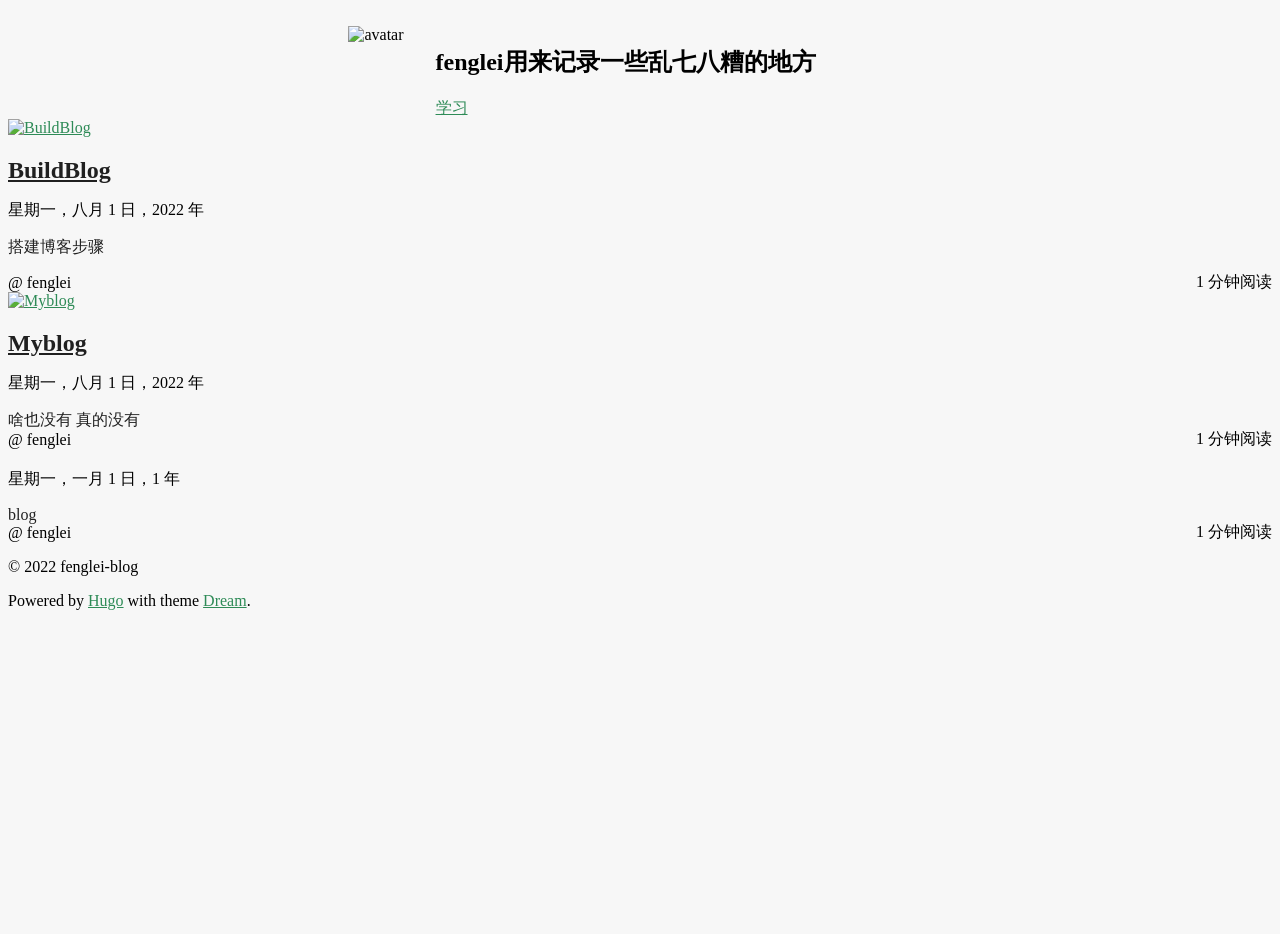
==== commit 2f94b578: "精简化" ====
--- a/index.html
+++ b/index.html
@@ -1,458 +1,442 @@
-<!DOCTYPE html>
-<html lang="zh">
-  <head>
-    <meta charset="UTF-8" />
-    <meta name="viewport" content="width=device-width, initial-scale=1.0" />
-    <meta http-equiv="X-UA-Compatible" content="ie=edge" />
-    <title>首页 | fenglei-blog</title>
-
-    
-
-
-
-<meta name="author" content="fenglei" />
-<meta name="description" content="" />
-
-
-
-<meta name="generator" content="Hugo 0.101.0" />
-
-<link rel="canonical" href="https://feng-blog.netlify.app/" />
-
-
+<!DOCTYPE html>
+<html lang="zh">
+  <head>
+    <meta charset="UTF-8" />
+    <meta name="viewport" content="width=device-width, initial-scale=1.0" />
+    <meta http-equiv="X-UA-Compatible" content="ie=edge" />
+    <title>首页 | fenglei-blog</title>
+
+    
+
+
+
+<meta name="author" content="fenglei" />
+<meta name="description" content="" />
+
+
+
+<meta name="generator" content="Hugo 0.101.0" />
+
+<link rel="canonical" href="https://feng-blog.netlify.app/" />
+
+
 <meta property="og:title" content="fenglei-blog" />
 <meta property="og:description" content="" />
 <meta property="og:type" content="website" />
 <meta property="og:url" content="https://feng-blog.netlify.app/" />
 
-
-
-
+
+
+
 <meta name="twitter:card" content="summary"/>
 <meta name="twitter:title" content="fenglei-blog"/>
 <meta name="twitter:description" content=""/>
-
-
-<link rel="stylesheet" href="https://cdn.jsdelivr.net/npm/semantic-ui@2.4.2/dist/semantic.min.css" integrity="sha256-UXesixbeLkB/UYxVTzuj/gg3+LMzgwAmg3zD+C4ZASQ=" crossorigin="anonymous">
-<link rel="stylesheet" href="/css/icomoon.css" />
-<link rel="stylesheet" href="https://cdn.jsdelivr.net/npm/overlayscrollbars@1.13.1/css/OverlayScrollbars.min.css" integrity="sha256-WKijf8KI68sbq8Znd6yMepIuFF0wdWfIt6gk3JWcQfk=" crossorigin="anonymous">
-<link rel="stylesheet" href="https://cdn.jsdelivr.net/npm/github-markdown-css@4.0.0/github-markdown.min.css">
-<link rel="stylesheet" href="/css/site.css" />
-
-<style>
-  .ui.header a:not(.item, .ui.button):hover {
-    text-decoration: underline;
-  }
-
-  
-  a:not(.item, .ui.button) {
-    color: seagreen !important;
-  }
-  
-
-  
-
-  
-  body.default {
-    
-    background-color: #f7f7f7;
-    
-
-    
-    background-image: url(https://gimg2.baidu.com/image_search/src=http%3A%2F%2Fup.enterdesk.com%2Fedpic%2Fe2%2F1f%2Fec%2Fe21fecb47b8c238ac2f029dd4d1f2477.jpg&refer=http%3A%2F%2Fup.enterdesk.com&app=2002&size=f9999,10000&q=a80&n=0&g=0n&fmt=auto?sec=1661926421&t=f50eaf8beed451c97a161c4790eb58c2);
-    
-  }
-  
-
-  
-</style>
-
-
-     
-
-    
-  </head>
-
-  <body class="default">
-    
-<nav class="ui secondary menu dream-menu dream-nav">
-
-  
-  <a class="item dream-flip-toggle" title="翻转！">
-    <i class="large link bullseye icon"></i>
-  </a>
-  
-  <a class="item" href="https://feng-blog.netlify.app/" title="首页">
-    <i class="large link home icon"></i>
-  </a>
-  
-  
-</nav>
-
-    <div class="flip-container">
-      <div class="flipper">
-        <section class="front">
-          <div class="dream-max-width">
-            
-
-<header class="ui basic very padded segment dream-header">
-  
-  <div class="ui small circular image">
-    <img src="http://p3-tt.byteimg.com/img/tos-cn-i-qvj2lq49k0/1a7934409a644f428bb9577b5fe5d34b~tplv-resize:600:0.jpg" alt="avatar" />
-  </div>
-  
-
-  <div class="content">
-    <h1 class="ui medium header">fenglei<span class="sub header">用来记录一些乱七八糟的地方</span>
-    </h1>
-
-    <article class="ui horizontal list">
-      
-      <a class="item" href="/posts">
-        <i class="archive icon" title="归档"></i>
-      </a>
-      
-      <a class="item" href="/categories">
-        <i class="th list icon" title="所有分类"></i>
-      </a>
-      <a class="item" href="/tags">
-        <i class="tags icon" title="所有标签"></i>
-      </a>
-    </article>
-
-    
-    
-    
-    
-    
-      
-    
-    
-
-    
-
-    
-    
-    
-          <div class="dream-tags">
-          
-          
-          
-            <a class="ui label" href="/tags/%E5%AD%A6%E4%B9%A0/" title="学习">
-              学习
-            </a>
-          
-          </div>
-    
-
-    
-  </div>
-</header>
-
-
-<div class="ui relaxed grid dream-grid">
-  
-  
-  <div class="sixteen wide mobile eight wide tablet eight wide computer four wide large screen four wide widescreen column dream-column">
-    <article class="ui attached segment card dream-card">
-  
-  <a class="image" href="https://feng-blog.netlify.app/posts/buildblog/">
-    
-    <img src="https://img0.baidu.com/it/u=3379960287,3539585427&amp;fm=253&amp;fmt=auto&amp;app=138&amp;f=JPEG?w=889&amp;h=500" alt="BuildBlog" />
-    
-  </a>
-  
-
-  
-  <div class="content">
-  
-    <h2 class="ui medium header">
-      <a href="/posts/buildblog/">BuildBlog</a>
-    </h2>
-    <div class="meta">
-      <p class="date">
-        星期一，八月 1 日，2022 年
-      </p>
-    </div>
-    <div class="description">
-      写在开头。准确的说这应该算是第三篇博客，第一篇随机生成的，第二篇用来测试的，这一篇就用来介绍博客是怎么来的。 环境 Hugo Git Github Netlify Hugo环境搭建 准备 Hugo下载地址：https://github.com/gohugoio/hugo/releases
-Git下载地址：https://git-scm.com/
-Hugo安装 为了后续省事，直接下载了extended版本 新建Hugo文件夹，下层新建bin和Sites文件夹，将下载好的exe文件放到bin中 配置环境变量，在path下添加bin目录 Git安装 下载，安装，完成
-安装测试 cmd下，hugo version和git version测试安装状况 如果有必要，重启计算机。
-本地搭建 初始化目录 进入Sites文件夹，右键执行git命令行 执行hugo new site test创建初始目录test任意取名。
-其中content目录为blog文件夹，themes为博客主题，config.toml为主题配置文件。 主题下载安装 主题网址: https://themes.gohugo.io
-根据个人喜好及需求随缘选择，因为有些主题需要用到个别环境
-根据主题内的要求进行下载
-为了主题的后续更新及优化，命令如下
-cd test-git init-git submodule add https://github.com/g1eny0ung/hugo-theme-dream.git themes/dream-主题配置 编辑config.toml文件，一般在exampleSite文件夹中，将其移动到test目录下并根据个人需求进行修改。
-查看本地博客 在test下打开命令行，执行hugo server -D，得到IP地址，在浏览器中打开即可。
-新建博客 执行hugo new posts/xxx.md，xxx.md为采用markdown编辑的博客文件。撰写过程不赘述
-上述命令可用于再次创建自带模板的博客
-上传Github 
-    </div>
-  </div>
-
-  <div class="extra content">
-    <div class="author">@&nbsp;fenglei</div>
-    <div class="reading-time">
-      <i class="clock icon"></i>1 分钟阅读</div>
-  </div>
-</article>
-
-  </div>
-  
-  <div class="sixteen wide mobile eight wide tablet eight wide computer four wide large screen four wide widescreen column dream-column">
-    <article class="ui attached segment card dream-card">
-  
-  <a class="image" href="https://feng-blog.netlify.app/posts/first/">
-    
-    <img src="https://img0.baidu.com/it/u=3379960287,3539585427&amp;fm=253&amp;fmt=auto&amp;app=138&amp;f=JPEG?w=889&amp;h=500" alt="Myblog" />
-    
-  </a>
-  
-
-  
-  <div class="content">
-  
-    <h2 class="ui medium header">
-      <a href="/posts/first/">Myblog</a>
-    </h2>
-    <div class="meta">
-      <p class="date">
-        星期一，八月 1 日，2022 年
-      </p>
-    </div>
-    <div class="description">
-      啥也没有 真的没有
-    </div>
-  </div>
-
-  <div class="extra content">
-    <div class="author">@&nbsp;fenglei</div>
-    <div class="reading-time">
-      <i class="clock icon"></i>1 分钟阅读</div>
-  </div>
-</article>
-
-  </div>
-  
-  <div class="sixteen wide mobile eight wide tablet eight wide computer four wide large screen four wide widescreen column dream-column">
-    <article class="ui attached segment card dream-card">
-  
-
-  
-  <div class="content no-cover">
-  
-    <h2 class="ui medium header">
-      <a href="/posts/readme/"></a>
-    </h2>
-    <div class="meta">
-      <p class="date">
-        星期一，一月 1 日，1 年
-      </p>
-    </div>
-    <div class="description">
-      blog 
-    </div>
-  </div>
-
-  <div class="extra content">
-    <div class="author">@&nbsp;fenglei</div>
-    <div class="reading-time">
-      <i class="clock icon"></i>1 分钟阅读</div>
-  </div>
-</article>
-
-  </div>
-  
-
-  <div class="sixteen wide mobile eight wide tablet eight wide computer four wide large screen four wide widescreen column dream-column">
-    
-
-
-
-  </div>
-</div>
-
-
-            <footer class="ui basic center aligned segment" style="background-color: transparent;">
-              
-              <p>© 2022 fenglei-blog</p>
-              
-
-              <p>Powered by <a href="https://gohugo.io/" target="_blank">Hugo</a> with theme <a href="https://github.com/g1eny0ung/hugo-theme-dream" target="_blank">Dream</a>.</p>
-
-              
-            </footer>
-          </div>
-        </section>
-        <section class="back">
-          <div class="dream-max-width">
-            <header class="ui basic very padded segment dream-header">
-  
-  <div class="ui small circular image">
-    <img src="http://p3-tt.byteimg.com/img/tos-cn-i-qvj2lq49k0/1a7934409a644f428bb9577b5fe5d34b~tplv-resize:600:0.jpg" alt="avatar" />
-  </div>
-  
-
-  <div class="content">
-    <h1 class="ui medium header">fenglei<span class="sub header">用来记录一些乱七八糟的地方</span>
-    </h1>
-
-    <article class="ui horizontal list">
-      
-      <a class="item" href="/posts">
-        <i class="archive icon" title="归档"></i>
-      </a>
-      
-      <a class="item" href="/categories">
-        <i class="th list icon" title="所有分类"></i>
-      </a>
-      <a class="item" href="/tags">
-        <i class="tags icon" title="所有标签"></i>
-      </a>
-    </article>
-
-    
-    
-    
-    
-    
-      
-    
-    
-
-    
-
-    
-    
-    
-          <div class="dream-tags">
-          
-          
-          
-            <a class="ui label" href="/tags/%E5%AD%A6%E4%B9%A0/" title="学习">
-              学习
-            </a>
-          
-          </div>
-    
-
-    
-  </div>
-</header>
-
-
-<div class="ui relaxed grid dream-grid dream-back">
-  
-  
-  
-
-  
-    <div class="sixteen wide mobile eight wide tablet four wide computer column dream-column">
-      <article class="ui segment">
-        <div class="ui medium header">社交链接</div>
-        <nav class="ui secondary menu dream-menu dream-socials">
-  
-
-  
-  <a class="item" href="mailto:1246556916@qq.com">
-    <i class="large mail icon" title="Email"></i>
-  </a>
-  
-
-  
-
-  
-
-  
-
-  
-
-  
-
-  
-
-  
-
-  
-
-  
-</nav>
-
-      </article>
-    </div>
-  
-
-  <div class="sixteen wide mobile eight wide tablet four wide computer column dream-column">
-    
-  </div>
-
-  
-</div>
-
-          </div>
-        </section>
-      </div>
-    </div>
-
-    <script src="https://cdn.jsdelivr.net/npm/jquery@3.6.0" integrity="sha256-/xUj+3OJU5yExlq6GSYGSHk7tPXikynS7ogEvDej/m4=" crossorigin="anonymous"></script>
-    <script src="https://cdn.jsdelivr.net/npm/semantic-ui@2.4.2/dist/semantic.min.js" integrity="sha256-CgSoWC9w5wNmI1aN8dIMK+6DPelUEtvDr+Bc2m/0Nx8=" crossorigin="anonymous"></script>
-
-    
-
-    
-
-    <script>
-  window.background = "#f7f7f7"
-  window.defaultDark =  null 
-  window.backgroundDark =  null 
-  window.backgroundImageDark =  null 
-  window.darkNav =  null 
-  window.maxTags =  null 
-  window.hasTwitterEmbed =  null 
-  window.fixedNav =  null 
-
-  if (window.hasTwitterEmbed) {
-    
-    window.twttr = (function (d, s, id) {
-      var js,
-        fjs = d.getElementsByTagName(s)[0],
-        t = window.twttr || {}
-      if (d.getElementById(id)) return t
-      js = d.createElement(s)
-      js.id = id
-      js.src = 'https://platform.twitter.com/widgets.js'
-      fjs.parentNode.insertBefore(js, fjs)
-
-      t._e = []
-      t.ready = function (f) {
-        t._e.push(f)
-      }
-
-      return t
-    })(document, 'script', 'twitter-wjs')
-  }
-</script>
-<script src="https://cdn.jsdelivr.net/npm/overlayscrollbars@1.13.1/js/jquery.overlayScrollbars.min.js" integrity="sha256-tBd38uWlvgfps3zHPrUb2ePBg+Z8EjMf0QloFONzpvU=" crossorigin="anonymous"></script>
-<script src="/js/header.js"></script>
-<script src="/js/main.js"></script>
-<script src="/js/theme.js"></script>
-
-    
-
-
-
-<script src="https://cdn.jsdelivr.net/npm/imagesloaded@4.1.4/imagesloaded.pkgd.js" integrity="sha256-ZtjBh+3lqbfJ5UfahD26E9Rns4w4UyNqMpPVZ+LTT/g=" crossorigin="anonymous"></script>
-<script src="https://cdn.jsdelivr.net/npm/masonry-layout@4.2.2/dist/masonry.pkgd.min.js" integrity="sha256-Nn1q/fx0H7SNLZMQ5Hw5JLaTRZp0yILA/FRexe19VdI=" crossorigin="anonymous"></script>
-<script src="/js/grid.js"></script>
-
-
-    
-
-    
-  </body>
-</html>
+
+
+<link rel="stylesheet" href="https://cdn.jsdelivr.net/npm/semantic-ui@2.4.2/dist/semantic.min.css" integrity="sha256-UXesixbeLkB/UYxVTzuj/gg3+LMzgwAmg3zD+C4ZASQ=" crossorigin="anonymous">
+<link rel="stylesheet" href="/css/icomoon.css" />
+<link rel="stylesheet" href="https://cdn.jsdelivr.net/npm/overlayscrollbars@1.13.1/css/OverlayScrollbars.min.css" integrity="sha256-WKijf8KI68sbq8Znd6yMepIuFF0wdWfIt6gk3JWcQfk=" crossorigin="anonymous">
+<link rel="stylesheet" href="https://cdn.jsdelivr.net/npm/github-markdown-css@4.0.0/github-markdown.min.css">
+<link rel="stylesheet" href="/css/site.css" />
+
+<style>
+  .ui.header a:not(.item, .ui.button):hover {
+    text-decoration: underline;
+  }
+
+  
+  a:not(.item, .ui.button) {
+    color: seagreen !important;
+  }
+  
+
+  
+
+  
+  body.default {
+    
+    background-color: #f7f7f7;
+    
+
+    
+    background-image: url(https://gimg2.baidu.com/image_search/src=http%3A%2F%2Fup.enterdesk.com%2Fedpic%2Fe2%2F1f%2Fec%2Fe21fecb47b8c238ac2f029dd4d1f2477.jpg&refer=http%3A%2F%2Fup.enterdesk.com&app=2002&size=f9999,10000&q=a80&n=0&g=0n&fmt=auto?sec=1661926421&t=f50eaf8beed451c97a161c4790eb58c2);
+    
+  }
+  
+
+  
+</style>
+
+
+     
+
+    
+  </head>
+
+  <body class="default">
+    
+<nav class="ui secondary menu dream-menu dream-nav">
+
+  
+  <a class="item dream-flip-toggle" title="翻转！">
+    <i class="large link bullseye icon"></i>
+  </a>
+  
+  <a class="item" href="https://feng-blog.netlify.app/" title="首页">
+    <i class="large link home icon"></i>
+  </a>
+  
+  
+</nav>
+
+    <div class="flip-container">
+      <div class="flipper">
+        <section class="front">
+          <div class="dream-max-width">
+            
+
+<header class="ui basic very padded segment dream-header">
+  
+  <div class="ui small circular image">
+    <img src="http://p3-tt.byteimg.com/img/tos-cn-i-qvj2lq49k0/1a7934409a644f428bb9577b5fe5d34b~tplv-resize:600:0.jpg" alt="avatar" />
+  </div>
+  
+
+  <div class="content">
+    <h1 class="ui medium header">fenglei<span class="sub header">用来记录一些乱七八糟的地方</span>
+    </h1>
+
+    <article class="ui horizontal list">
+      
+      <a class="item" href="/posts">
+        <i class="archive icon" title="归档"></i>
+      </a>
+      
+      <a class="item" href="/categories">
+        <i class="th list icon" title="所有分类"></i>
+      </a>
+      <a class="item" href="/tags">
+        <i class="tags icon" title="所有标签"></i>
+      </a>
+    </article>
+
+    
+    
+    
+    
+    
+      
+    
+    
+
+    
+
+    
+    
+    
+          <div class="dream-tags">
+          
+          
+          
+            <a class="ui label" href="/tags/%E5%AD%A6%E4%B9%A0/" title="学习">
+              学习
+            </a>
+          
+          </div>
+    
+
+    
+  </div>
+</header>
+
+
+<div class="ui relaxed grid dream-grid">
+  
+  
+  <div class="sixteen wide mobile eight wide tablet eight wide computer four wide large screen four wide widescreen column dream-column">
+    <article class="ui attached segment card dream-card">
+  
+  <a class="image" href="https://feng-blog.netlify.app/posts/buildblog/">
+    
+    <img src="https://img0.baidu.com/it/u=3379960287,3539585427&amp;fm=253&amp;fmt=auto&amp;app=138&amp;f=JPEG?w=889&amp;h=500" alt="BuildBlog" />
+    
+  </a>
+  
+
+  
+  <div class="content">
+  
+    <h2 class="ui medium header">
+      <a href="/posts/buildblog/">BuildBlog</a>
+    </h2>
+    <div class="meta">
+      <p class="date">
+        星期一，八月 1 日，2022 年
+      </p>
+    </div>
+    <div class="description">
+      <p>搭建博客步骤</p>
+    </div>
+  </div>
+
+  <div class="extra content">
+    <div class="author">@&nbsp;fenglei</div>
+    <div class="reading-time">
+      <i class="clock icon"></i>1 分钟阅读</div>
+  </div>
+</article>
+
+  </div>
+  
+  <div class="sixteen wide mobile eight wide tablet eight wide computer four wide large screen four wide widescreen column dream-column">
+    <article class="ui attached segment card dream-card">
+  
+  <a class="image" href="https://feng-blog.netlify.app/posts/first/">
+    
+    <img src="https://img0.baidu.com/it/u=3379960287,3539585427&amp;fm=253&amp;fmt=auto&amp;app=138&amp;f=JPEG?w=889&amp;h=500" alt="Myblog" />
+    
+  </a>
+  
+
+  
+  <div class="content">
+  
+    <h2 class="ui medium header">
+      <a href="/posts/first/">Myblog</a>
+    </h2>
+    <div class="meta">
+      <p class="date">
+        星期一，八月 1 日，2022 年
+      </p>
+    </div>
+    <div class="description">
+      啥也没有 真的没有
+    </div>
+  </div>
+
+  <div class="extra content">
+    <div class="author">@&nbsp;fenglei</div>
+    <div class="reading-time">
+      <i class="clock icon"></i>1 分钟阅读</div>
+  </div>
+</article>
+
+  </div>
+  
+  <div class="sixteen wide mobile eight wide tablet eight wide computer four wide large screen four wide widescreen column dream-column">
+    <article class="ui attached segment card dream-card">
+  
+
+  
+  <div class="content no-cover">
+  
+    <h2 class="ui medium header">
+      <a href="/posts/readme/"></a>
+    </h2>
+    <div class="meta">
+      <p class="date">
+        星期一，一月 1 日，1 年
+      </p>
+    </div>
+    <div class="description">
+      blog 
+    </div>
+  </div>
+
+  <div class="extra content">
+    <div class="author">@&nbsp;fenglei</div>
+    <div class="reading-time">
+      <i class="clock icon"></i>1 分钟阅读</div>
+  </div>
+</article>
+
+  </div>
+  
+
+  <div class="sixteen wide mobile eight wide tablet eight wide computer four wide large screen four wide widescreen column dream-column">
+    
+
+
+
+  </div>
+</div>
+
+
+            <footer class="ui basic center aligned segment" style="background-color: transparent;">
+              
+              <p>© 2022 fenglei-blog</p>
+              
+
+              <p>Powered by <a href="https://gohugo.io/" target="_blank">Hugo</a> with theme <a href="https://github.com/g1eny0ung/hugo-theme-dream" target="_blank">Dream</a>.</p>
+
+              
+            </footer>
+          </div>
+        </section>
+        <section class="back">
+          <div class="dream-max-width">
+            <header class="ui basic very padded segment dream-header">
+  
+  <div class="ui small circular image">
+    <img src="http://p3-tt.byteimg.com/img/tos-cn-i-qvj2lq49k0/1a7934409a644f428bb9577b5fe5d34b~tplv-resize:600:0.jpg" alt="avatar" />
+  </div>
+  
+
+  <div class="content">
+    <h1 class="ui medium header">fenglei<span class="sub header">用来记录一些乱七八糟的地方</span>
+    </h1>
+
+    <article class="ui horizontal list">
+      
+      <a class="item" href="/posts">
+        <i class="archive icon" title="归档"></i>
+      </a>
+      
+      <a class="item" href="/categories">
+        <i class="th list icon" title="所有分类"></i>
+      </a>
+      <a class="item" href="/tags">
+        <i class="tags icon" title="所有标签"></i>
+      </a>
+    </article>
+
+    
+    
+    
+    
+    
+      
+    
+    
+
+    
+
+    
+    
+    
+          <div class="dream-tags">
+          
+          
+          
+            <a class="ui label" href="/tags/%E5%AD%A6%E4%B9%A0/" title="学习">
+              学习
+            </a>
+          
+          </div>
+    
+
+    
+  </div>
+</header>
+
+
+<div class="ui relaxed grid dream-grid dream-back">
+  
+  
+  
+
+  
+    <div class="sixteen wide mobile eight wide tablet four wide computer column dream-column">
+      <article class="ui segment">
+        <div class="ui medium header">社交链接</div>
+        <nav class="ui secondary menu dream-menu dream-socials">
+  
+
+  
+  <a class="item" href="mailto:1246556916@qq.com">
+    <i class="large mail icon" title="Email"></i>
+  </a>
+  
+
+  
+
+  
+
+  
+
+  
+
+  
+
+  
+
+  
+
+  
+
+  
+</nav>
+
+      </article>
+    </div>
+  
+
+  <div class="sixteen wide mobile eight wide tablet four wide computer column dream-column">
+    
+  </div>
+
+  
+</div>
+
+          </div>
+        </section>
+      </div>
+    </div>
+
+    <script src="https://cdn.jsdelivr.net/npm/jquery@3.6.0" integrity="sha256-/xUj+3OJU5yExlq6GSYGSHk7tPXikynS7ogEvDej/m4=" crossorigin="anonymous"></script>
+    <script src="https://cdn.jsdelivr.net/npm/semantic-ui@2.4.2/dist/semantic.min.js" integrity="sha256-CgSoWC9w5wNmI1aN8dIMK+6DPelUEtvDr+Bc2m/0Nx8=" crossorigin="anonymous"></script>
+
+    
+
+    
+
+    <script>
+  window.background = "#f7f7f7"
+  window.defaultDark =  null 
+  window.backgroundDark =  null 
+  window.backgroundImageDark =  null 
+  window.darkNav =  null 
+  window.maxTags =  null 
+  window.hasTwitterEmbed =  null 
+  window.fixedNav =  null 
+
+  if (window.hasTwitterEmbed) {
+    
+    window.twttr = (function (d, s, id) {
+      var js,
+        fjs = d.getElementsByTagName(s)[0],
+        t = window.twttr || {}
+      if (d.getElementById(id)) return t
+      js = d.createElement(s)
+      js.id = id
+      js.src = 'https://platform.twitter.com/widgets.js'
+      fjs.parentNode.insertBefore(js, fjs)
+
+      t._e = []
+      t.ready = function (f) {
+        t._e.push(f)
+      }
+
+      return t
+    })(document, 'script', 'twitter-wjs')
+  }
+</script>
+<script src="https://cdn.jsdelivr.net/npm/overlayscrollbars@1.13.1/js/jquery.overlayScrollbars.min.js" integrity="sha256-tBd38uWlvgfps3zHPrUb2ePBg+Z8EjMf0QloFONzpvU=" crossorigin="anonymous"></script>
+<script src="/js/header.js"></script>
+<script src="/js/main.js"></script>
+<script src="/js/theme.js"></script>
+
+    
+
+
+
+<script src="https://cdn.jsdelivr.net/npm/imagesloaded@4.1.4/imagesloaded.pkgd.js" integrity="sha256-ZtjBh+3lqbfJ5UfahD26E9Rns4w4UyNqMpPVZ+LTT/g=" crossorigin="anonymous"></script>
+<script src="https://cdn.jsdelivr.net/npm/masonry-layout@4.2.2/dist/masonry.pkgd.min.js" integrity="sha256-Nn1q/fx0H7SNLZMQ5Hw5JLaTRZp0yILA/FRexe19VdI=" crossorigin="anonymous"></script>
+<script src="/js/grid.js"></script>
+
+
+    
+
+    
+  </body>
+</html>
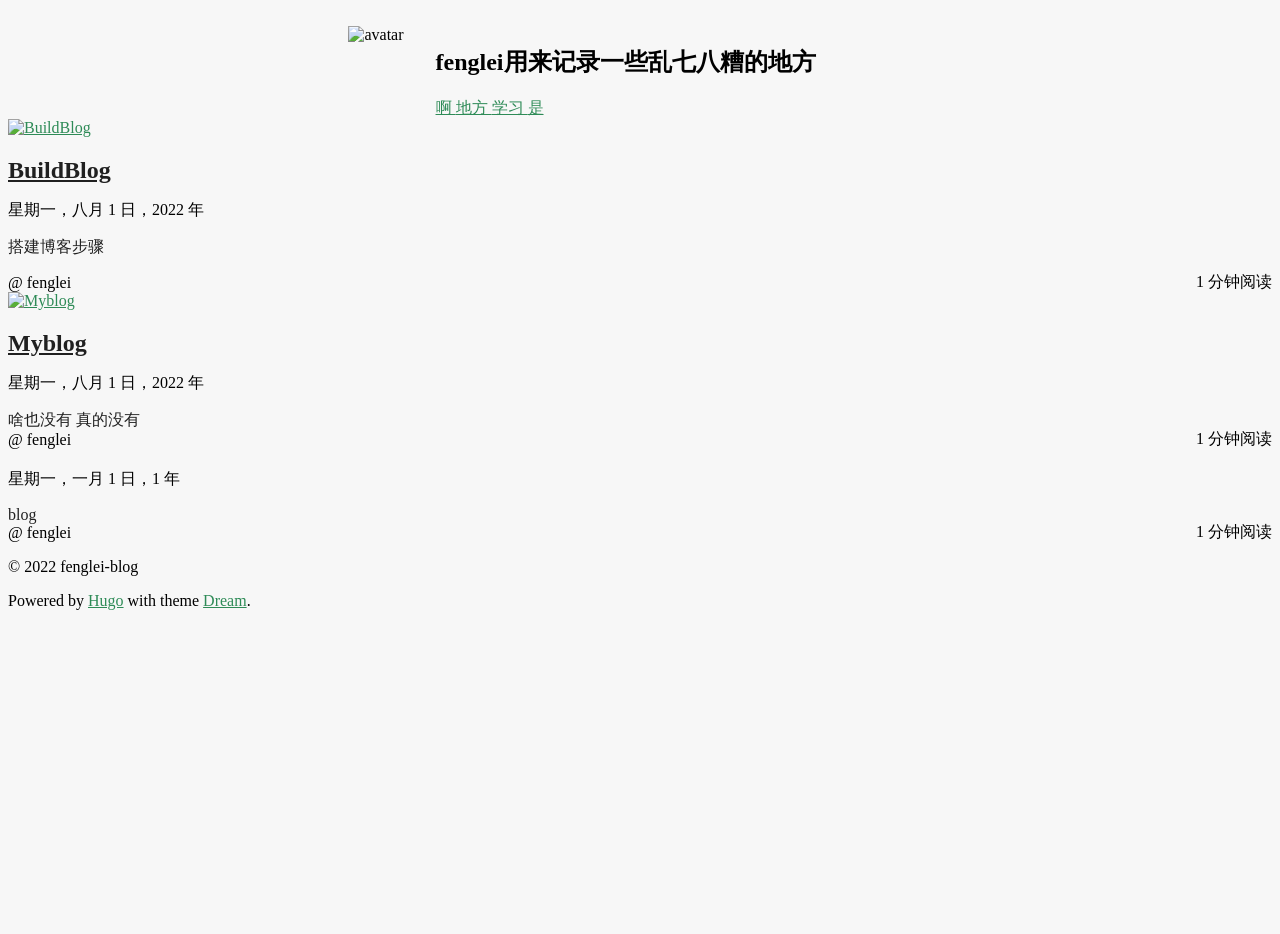
==== commit 699fa031: "标签测试1" ====
--- a/index.html
+++ b/index.html
@@ -127,6 +127,12 @@
     
       
     
+      
+    
+      
+    
+      
+    
     
 
     
@@ -135,11 +141,29 @@
     
     
           <div class="dream-tags">
+          
+          
+          
+            <a class="ui label" href="/tags/%E5%95%8A/" title="啊">
+              啊
+            </a>
+          
+          
+          
+            <a class="ui label" href="/tags/%E5%9C%B0%E6%96%B9/" title="地方">
+              地方
+            </a>
           
           
           
             <a class="ui label" href="/tags/%E5%AD%A6%E4%B9%A0/" title="学习">
               学习
+            </a>
+          
+          
+          
+            <a class="ui label" href="/tags/%E6%98%AF/" title="是">
+              是
             </a>
           
           </div>
@@ -307,6 +331,12 @@
     
       
     
+      
+    
+      
+    
+      
+    
     
 
     
@@ -315,11 +345,29 @@
     
     
           <div class="dream-tags">
+          
+          
+          
+            <a class="ui label" href="/tags/%E5%95%8A/" title="啊">
+              啊
+            </a>
+          
+          
+          
+            <a class="ui label" href="/tags/%E5%9C%B0%E6%96%B9/" title="地方">
+              地方
+            </a>
           
           
           
             <a class="ui label" href="/tags/%E5%AD%A6%E4%B9%A0/" title="学习">
               学习
+            </a>
+          
+          
+          
+            <a class="ui label" href="/tags/%E6%98%AF/" title="是">
+              是
             </a>
           
           </div>
